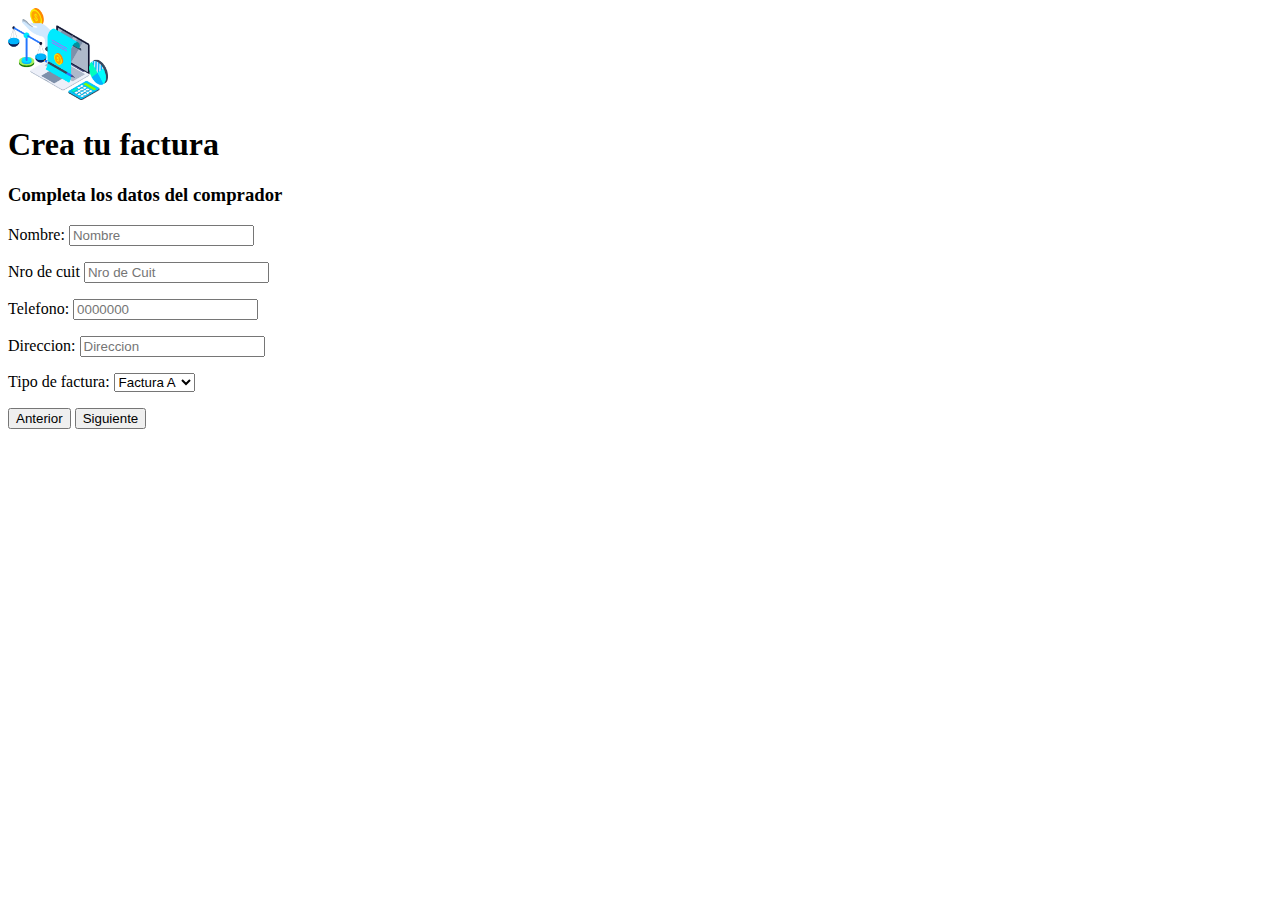
==== DatosComprador.html @ 02fab7c6 "Se agregaron el skech y wireframes, los archivos html y la pagina principal" ====
<!DOCTYPE html>
<html lang="en">
<head>
  <meta charset="UTF-8">
  <title>Datos del comprador</title>
</head>
<body>
<header>
  <img src="img/encabezado.png" width="100px">
  <h1>Crea tu <strong>factura</strong></h1>
</header>
<h3>Completa los datos del comprador</h3>
<form id="Formulario_de_facturacion">
  <p>
    <label for="Nombre">Nombre: <input type="text" name="Nombre" placeholder="Nombre" id="Nombre"></label>
  </p>
  <p>
    <label for="Cuit">Nro de cuit <input type="number" name="Cuit" placeholder="Nro de Cuit" id="Cuit"></label>
  </p>
  <p>
    <label for="Telefono">Telefono: <input type="number" name="Telefono" placeholder="0000000" id="Telefono"></label>
  </p>
  <p>
    <label for="Direccion">Direccion: <input type="text" name="direccion" placeholder="Direccion" id="Direccion"></label>
  </p>
  <p>
    Tipo de factura:
    <select name="tipo_de_factura">
      <option>Factura A</option>
      <option>Factura B</option>
      <option>Factura C</option>
    </select>
  </p>
</form>
<p>
  <button type="button" onclick="location.href='PaginaInicio.html'">Anterior</button>
  <button type="button" onclick="location.href='ItemsAIngresar.html'">Siguiente</button>
</p>

</body>
</html>
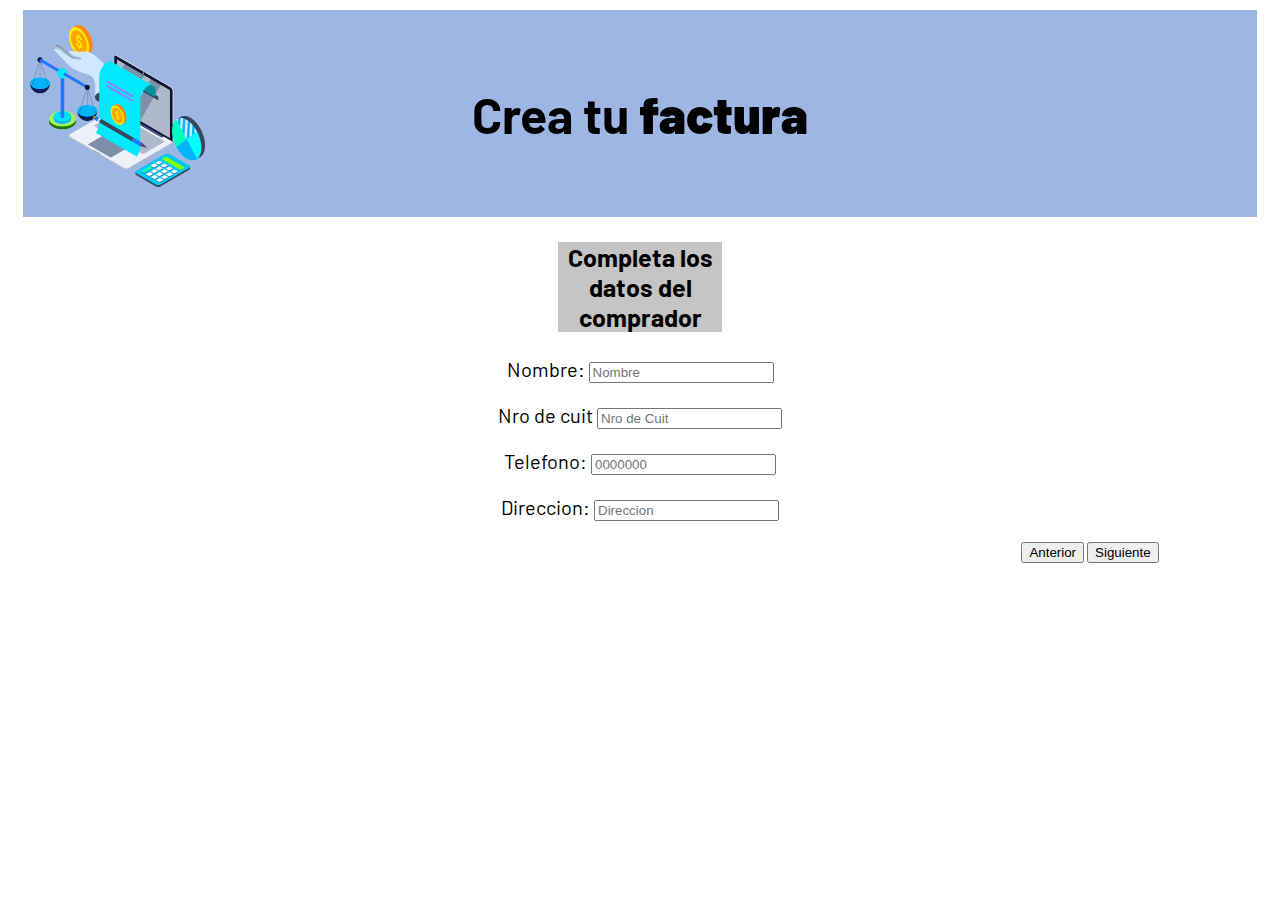
==== commit b342c13f: "se trabajo sobre errores en codigo y css" ====
--- a/DatosComprador.html
+++ b/DatosComprador.html
@@ -3,39 +3,49 @@
 <head>
   <meta charset="UTF-8">
   <title>Datos del comprador</title>
+  <link rel="shorcut icon" href="img/Favicon.png">
+  <meta content="Salinas Strumia" name="author">
+  <meta name="description" content="Software orientado a la facturación con fines educativos">
+  <meta name="keywords" content="Facuracion, educacion">
+  <link rel="preconnect" href="https://fonts.googleapis.com">
+  <link rel="preconnect" href="https://fonts.gstatic.com" crossorigin>
+  <link href="https://fonts.googleapis.com/css2?family=Barlow:wght@300&family=Bitter:wght@300&family=Bruno+Ace+SC&family=Playfair+Display&display=swap" rel="stylesheet">
+  <link rel="stylesheet" href="estiloEscritorio.css" type="text/css">
 </head>
 <body>
 <header>
-  <img src="img/encabezado.png" width="100px">
-  <h1>Crea tu <strong>factura</strong></h1>
+  <div>
+    <img id="Encabezado" src="img/encabezado.png" alt="Imagen representativa sobre el area contable, incluye papeles y dinero">
+    <h1>Crea tu <strong>factura</strong></h1>
+  </div>
 </header>
-<h3>Completa los datos del comprador</h3>
-<form id="Formulario_de_facturacion">
-  <p>
-    <label for="Nombre">Nombre: <input type="text" name="Nombre" placeholder="Nombre" id="Nombre"></label>
-  </p>
-  <p>
-    <label for="Cuit">Nro de cuit <input type="number" name="Cuit" placeholder="Nro de Cuit" id="Cuit"></label>
-  </p>
-  <p>
-    <label for="Telefono">Telefono: <input type="number" name="Telefono" placeholder="0000000" id="Telefono"></label>
-  </p>
-  <p>
-    <label for="Direccion">Direccion: <input type="text" name="direccion" placeholder="Direccion" id="Direccion"></label>
-  </p>
-  <p>
-    Tipo de factura:
-    <select name="tipo_de_factura">
-      <option>Factura A</option>
-      <option>Factura B</option>
-      <option>Factura C</option>
-    </select>
-  </p>
-</form>
+<nav>
+  <h3>Completa los datos del comprador</h3>
+</nav>
+<main>
+  <form id="Formulario_de_facturacion">
+    <p>
+      <label for="Nombre">Nombre: <input type="text" name="Nombre" placeholder="Nombre" id="Nombre"></label>
+    </p>
+    <p>
+      <label for="Cuit">Nro de cuit <input type="number" name="Cuit" placeholder="Nro de Cuit" id="Cuit"></label>
+    </p>
+    <p>
+      <label for="Telefono">Telefono: <input type="number" name="Telefono" placeholder="0000000" id="Telefono"></label>
+    </p>
+    <p>
+      <label for="Direccion">Direccion: <input type="text" name="direccion" placeholder="Direccion" id="Direccion"></label>
+    </p>
+
+
+  </form>
+</main>
 <p>
-  <button type="button" onclick="location.href='PaginaInicio.html'">Anterior</button>
+<div id="botones">
+  <button type="button" onclick="location.href='index.html'">Anterior</button>
   <button type="button" onclick="location.href='ItemsAIngresar.html'">Siguiente</button>
+</div>
 </p>
-
+<img id="decoracion" src="img/imagen_extra.png" alt="Imagen vectorizada de ticket">
 </body>
 </html>
--- a/estiloEscritorio.css
+++ b/estiloEscritorio.css
@@ -0,0 +1,71 @@
+body{
+    text-align: center;
+    font-family: 'Barlow', sans-serif;
+
+
+}
+header{
+    margin: 10px 15px;
+    padding: 40px;
+    background-color: rgb(158, 182, 227);
+
+}
+main{
+    margin: 10px 300px;
+    text-align: center;
+}
+#Encabezado{
+    position:absolute;
+    top: 25px;
+    left: 30px;
+    width: 175px;
+}
+h1 {
+    font-size: 50px;
+    text-align: center;
+}
+h3{
+    text-align: center;
+    background-color: #c5c5c5;
+    margin: 25px 550px;
+    font-size: 25px;
+}
+
+#Formulario_de_facturacion{
+    text-align: center;
+    font-size: 20px;
+}
+#decoracion{
+    position: relative;
+    left:1200px;
+    width: 250px;
+    bottom: 250px
+}
+#botones{
+    display: block;
+    margin-left: 900px;
+}
+#Ingresos{
+    text-align: center;
+
+}
+
+.ingreso_producto {
+    text-align: center;
+}
+#FacturaFinal{
+    border:1px solid #d3d3d3;
+    position: relative;
+    left:50px;
+    bottom: 5px
+}
+#decoracion_relleno{
+    position: relative;
+    left:1200px;
+    width: 250px;
+    bottom: 150px
+}
+
+button:hover{
+    color: #b4c5ff;
+}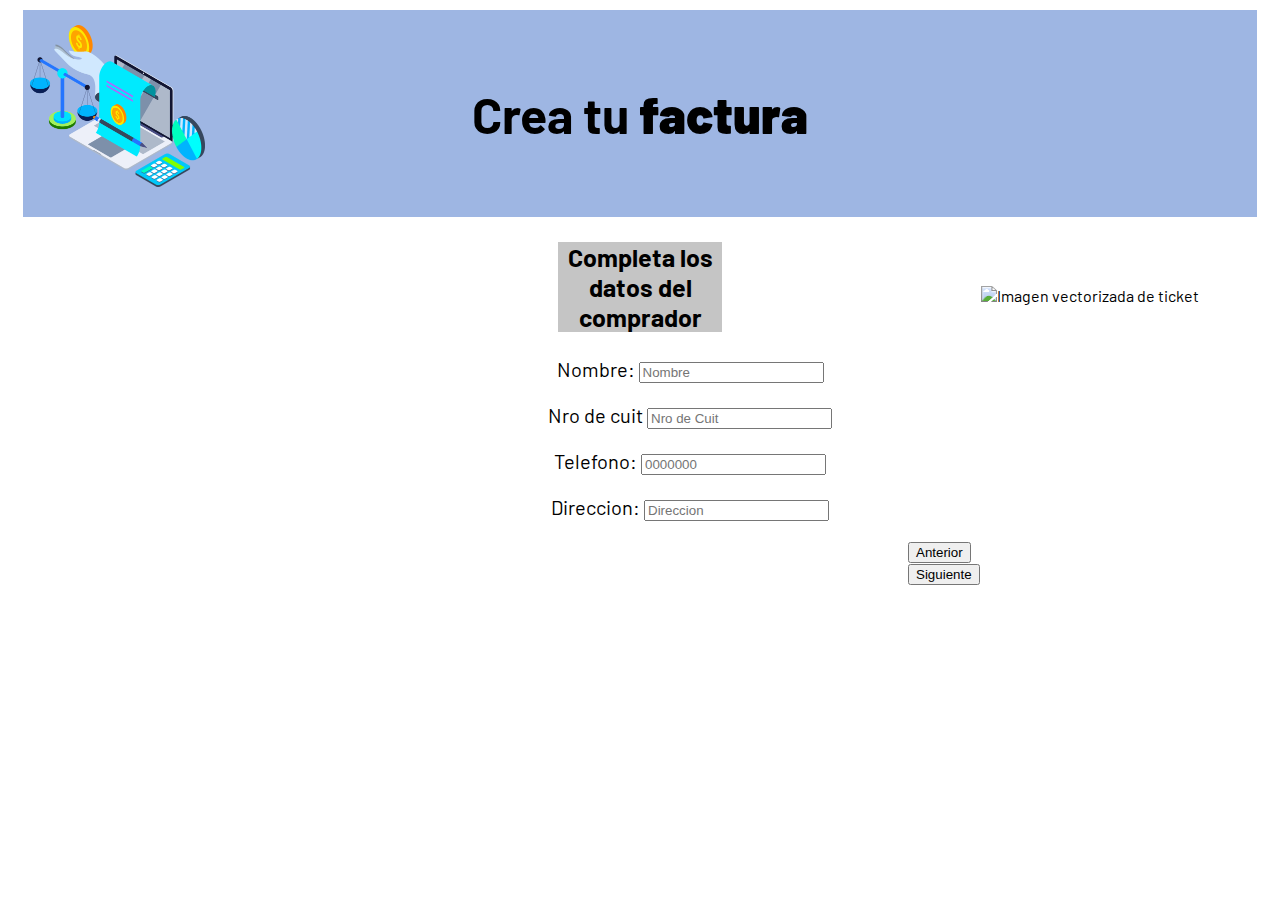
==== commit cc00861f: "Se idento el codigo" ====
--- a/DatosComprador.html
+++ b/DatosComprador.html
@@ -39,13 +39,14 @@
 
 
   </form>
+
 </main>
-<p>
+
 <div id="botones">
   <button type="button" onclick="location.href='index.html'">Anterior</button>
   <button type="button" onclick="location.href='ItemsAIngresar.html'">Siguiente</button>
 </div>
-</p>
-<img id="decoracion" src="img/imagen_extra.png" alt="Imagen vectorizada de ticket">
+
+<img id="decoracion3" src="img/imagen_extra.png" alt="Imagen vectorizada de ticket">
 </body>
 </html>
--- a/estiloEscritorio.css
+++ b/estiloEscritorio.css
@@ -11,7 +11,8 @@
 
 }
 main{
-    margin: 10px 300px;
+    margin-left:100px;
+    margin-right: 0;
     text-align: center;
 }
 #Encabezado{
@@ -35,16 +36,31 @@
     text-align: center;
     font-size: 20px;
 }
-#decoracion{
+#decoracion1{
     position: relative;
-    left:1200px;
+    left:400px;
     width: 250px;
     bottom: 250px
 }
+
+#decoracion2{
+    position: relative;
+    left:500px;
+    width: 250px;
+    bottom: 150px
+}
+#decoracion3{
+    position: relative;
+    left:450px;
+    width: 250px;
+    bottom: 300px
+}
 #botones{
     display: block;
-    margin-left: 900px;
+    margin: 1px 900px;
 }
+
+
 #Ingresos{
     text-align: center;
 
@@ -61,9 +77,9 @@
 }
 #decoracion_relleno{
     position: relative;
-    left:1200px;
+    left:500px;
     width: 250px;
-    bottom: 150px
+    bottom: 500px
 }
 
 button:hover{
